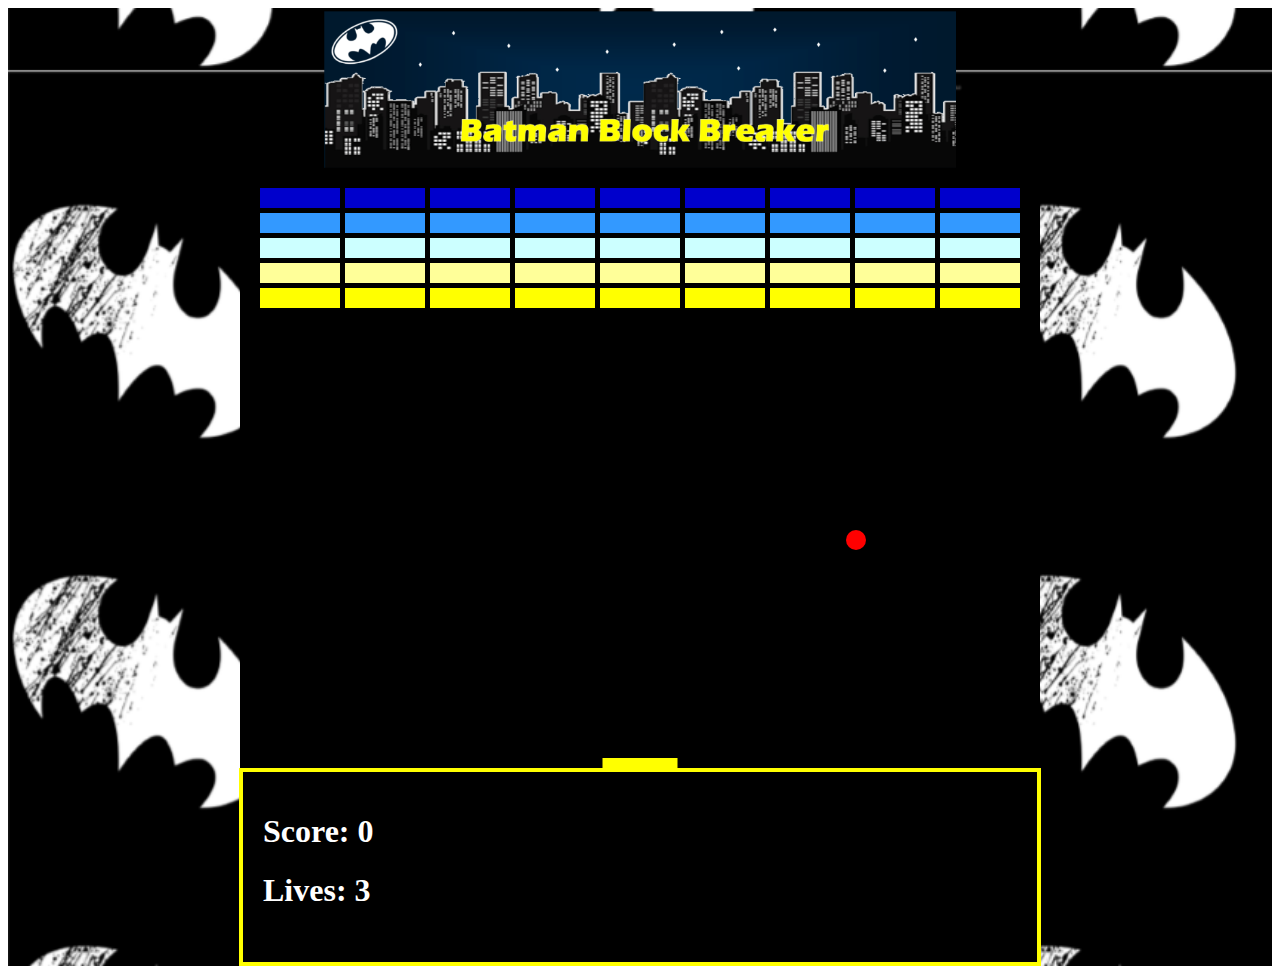
==== index.html @ 462c9289 "first commit" ====
<!DOCTYPE html>
<html lang="en">
<head>
    <meta charset="UTF-8">
    <meta name="viewport" content="width=device-width, initial-scale=1.0">
    <meta http-equiv="X-UA-Compatible" content="ie=edge">
    <title>Breakout Game test</title>
  
    <link rel="stylesheet" href="style.css">
    
</head>
<body>
    
<audio autoplay loop>
  <source src="music/8d82b5_Batman_Theme_Song.mp3" type="audio/mpeg">
</audio>
    
    
    
 <div id="container">
     <img src="images/Picture1.png">

    <!-- game window -->

    <div class="window">
    <canvas id='myCanvas' width='800' height='600' ></canvas>
    </div>
    <div id ="stats">
    <h1 id="score"><blink>Score: 0</blink> </h1>
    <h1 id="life"><blink>Lives: 3 </blink> </h1>
    </div>
        
     </div>

    <!-- js links -->
    <script src='/app.js'></script>
    
    
</body>
</html>
---- style.css ----
#container{
    background-image: url(images/Picture3.png);
    height: auto;
    width: 100%;
    background-position: center;
  background-repeat: no-repeat;
  background-size: cover;
}

#container img{
    display: block;
  margin-left: auto;
  margin-right: auto;
  width: 50%;
    height:160px;
}

.window {
    display: flex;
    justify-content: center;
    align-items: center;
}
#stats{
    background-color: black;
    border: 4px yellow solid;
    width: 754px;
    height: 150px;
    padding: 20px;
    margin-left: auto;
    margin-right: auto;
    color: white;
}
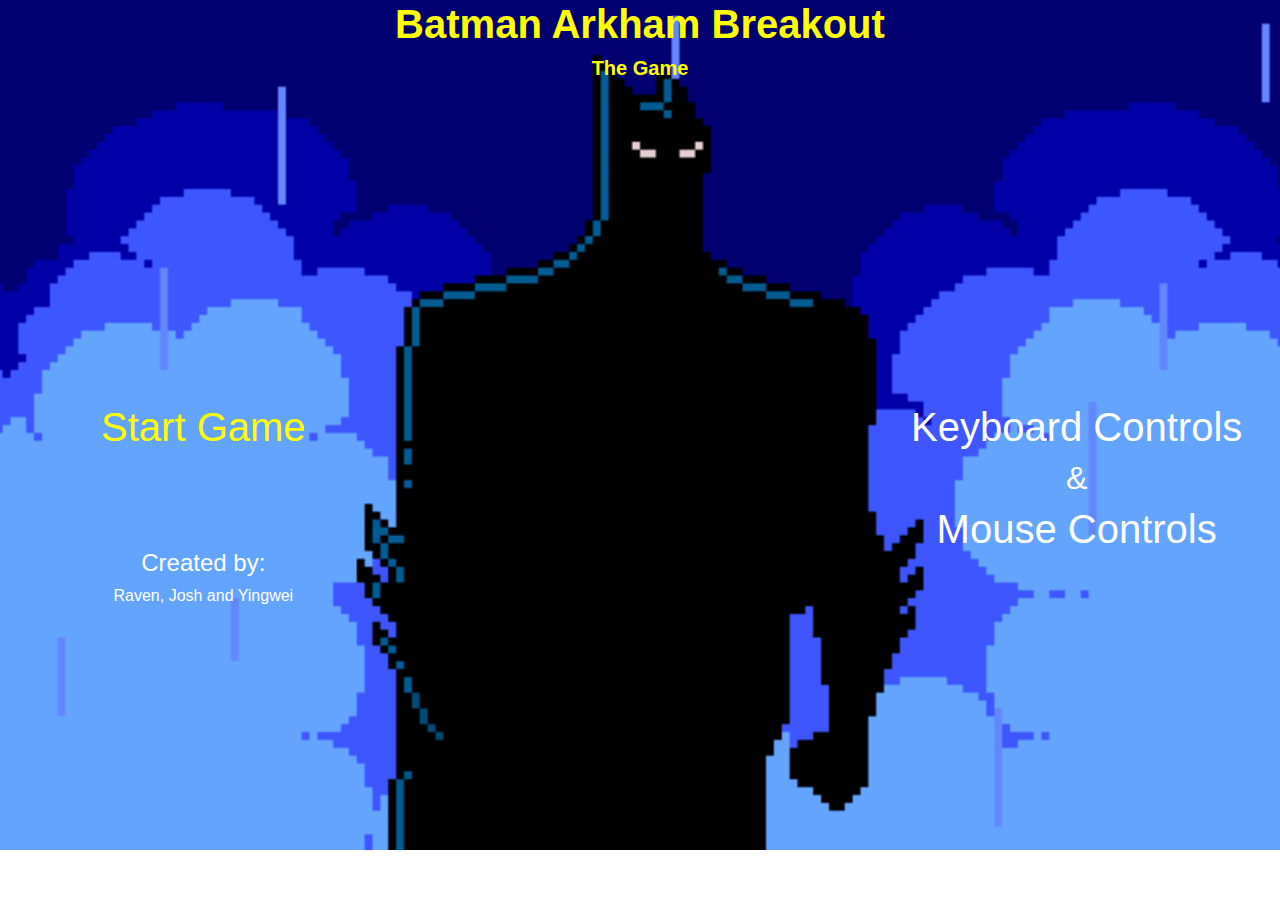
==== commit e28f638f: "Added title screen, mouse movement, and more" ====
--- a/index.html
+++ b/index.html
@@ -4,37 +4,48 @@
     <meta charset="UTF-8">
     <meta name="viewport" content="width=device-width, initial-scale=1.0">
     <meta http-equiv="X-UA-Compatible" content="ie=edge">
-    <title>Breakout Game test</title>
-  
+    <title>Batman Breakout!</title>
     <link rel="stylesheet" href="style.css">
+    <link rel="stylesheet" href="https://stackpath.bootstrapcdn.com/bootstrap/4.4.1/css/bootstrap.min.css" integrity="sha384-Vkoo8x4CGsO3+Hhxv8T/Q5PaXtkKtu6ug5TOeNV6gBiFeWPGFN9MuhOf23Q9Ifjh" crossorigin="anonymous">
+</head>
+<body class='bg-bat'> 
     
-</head>
-<body>
+        <embed 
+        src="/music/Batman Theme (R.I.P Adam West) [8 Bit Tribute to Batman (1966)] - 8 Bit Universe.mp3"
+        loop="true"
+        autostart="true"
+        hidden="true"
+        mastersound>
+
+
+    <div class="row">
+        <div class="col-md-12">
+            <h1 class="title text-center">Batman Arkham Breakout</h1>
+            <h5 class='title text-center'>The Game</h5>
+        </div>
+    </div>
+
+       <div class="row">
+           <div class="col-md-4">
+                <div class="mg-top"></div>
+                <h1 class="left-btn text-center" onclick="window.location.href='game1.html'">Start Game</h1>
+                <div class="gap"></div>
+                <h4 class="text-center right-control">Created by:</h4>
+                <h6 class="text-center right-control">Raven, Josh and Yingwei</h6>
+           </div>
+           <div class="col-md-4"></div>
+           <div class="col-md-4">
+                <div class="mg-top"></div>
+                <h1 class="text-center right-control" >Keyboard Controls</h1>
+                <h2 class="text-center right-control">&</h2>
+                <h1 class="text-center right-control" >Mouse Controls</h1>
+           </div>
+       </div>
     
-<audio autoplay loop>
-  <source src="music/8d82b5_Batman_Theme_Song.mp3" type="audio/mpeg">
-</audio>
-    
-    
-    
- <div id="container">
-     <img src="images/Picture1.png">
 
-    <!-- game window -->
-
-    <div class="window">
-    <canvas id='myCanvas' width='800' height='600' ></canvas>
-    </div>
-    <div id ="stats">
-    <h1 id="score"><blink>Score: 0</blink> </h1>
-    <h1 id="life"><blink>Lives: 3 </blink> </h1>
-    </div>
-        
-     </div>
-
-    <!-- js links -->
-    <script src='/app.js'></script>
-    
-    
+    <script src="/app.js"></script>
+    <script src="https://code.jquery.com/jquery-3.4.1.slim.min.js" integrity="sha384-J6qa4849blE2+poT4WnyKhv5vZF5SrPo0iEjwBvKU7imGFAV0wwj1yYfoRSJoZ+n" crossorigin="anonymous"></script>
+    <script src="https://cdn.jsdelivr.net/npm/popper.js@1.16.0/dist/umd/popper.min.js" integrity="sha384-Q6E9RHvbIyZFJoft+2mJbHaEWldlvI9IOYy5n3zV9zzTtmI3UksdQRVvoxMfooAo" crossorigin="anonymous"></script>
+    <script src="https://stackpath.bootstrapcdn.com/bootstrap/4.4.1/js/bootstrap.min.js" integrity="sha384-wfSDF2E50Y2D1uUdj0O3uMBJnjuUD4Ih7YwaYd1iqfktj0Uod8GCExl3Og8ifwB6" crossorigin="anonymous"></script>
 </body>
 </html>--- a/style.css
+++ b/style.css
@@ -1,5 +1,5 @@
 #container{
-    background-image: url(images/Picture3.png);
+    background-image: url(images/batman.gif);
     height: auto;
     width: 100%;
     background-position: center;
@@ -15,6 +15,12 @@
     height:160px;
 }
 
+#score{
+  float: left;
+}
+#life{
+  float: right;
+}
 .window {
     display: flex;
     justify-content: center;
@@ -30,3 +36,67 @@
     margin-right: auto;
     color: white;
 }
+
+.bg-bat{
+  background-image: url(images/batman.gif);
+    height: 850px;
+    width: 100%;
+    background-position: center;
+  background-repeat: no-repeat;
+  background-size: cover;
+  display: block;
+}
+
+.title{
+  color: yellow;
+  font-weight: bold;
+}
+
+.gap{
+  height: 10vh;
+}
+.gap5{
+  height: 5vh;;
+}
+
+.mg-top{
+  height: 35vh;
+}
+
+.difficulty{
+  color: yellow;
+  cursor: pointer;
+}
+
+.left-btn{
+  color: yellow;
+  cursor: pointer;
+}
+
+.left-btn:hover {
+  color: darkgoldenrod;
+}
+
+.scores{
+  font-size: 8vh;
+  color: yellow;
+}
+
+.win{
+  font-size: 10vh;
+  color: white;
+}
+
+.stats{
+  font-size: 5vh;
+  color: gold;
+  cursor: pointer;
+}
+
+.stats:hover {
+  color: darkgoldenrod;
+}
+
+.right-control{
+  color: white;
+}